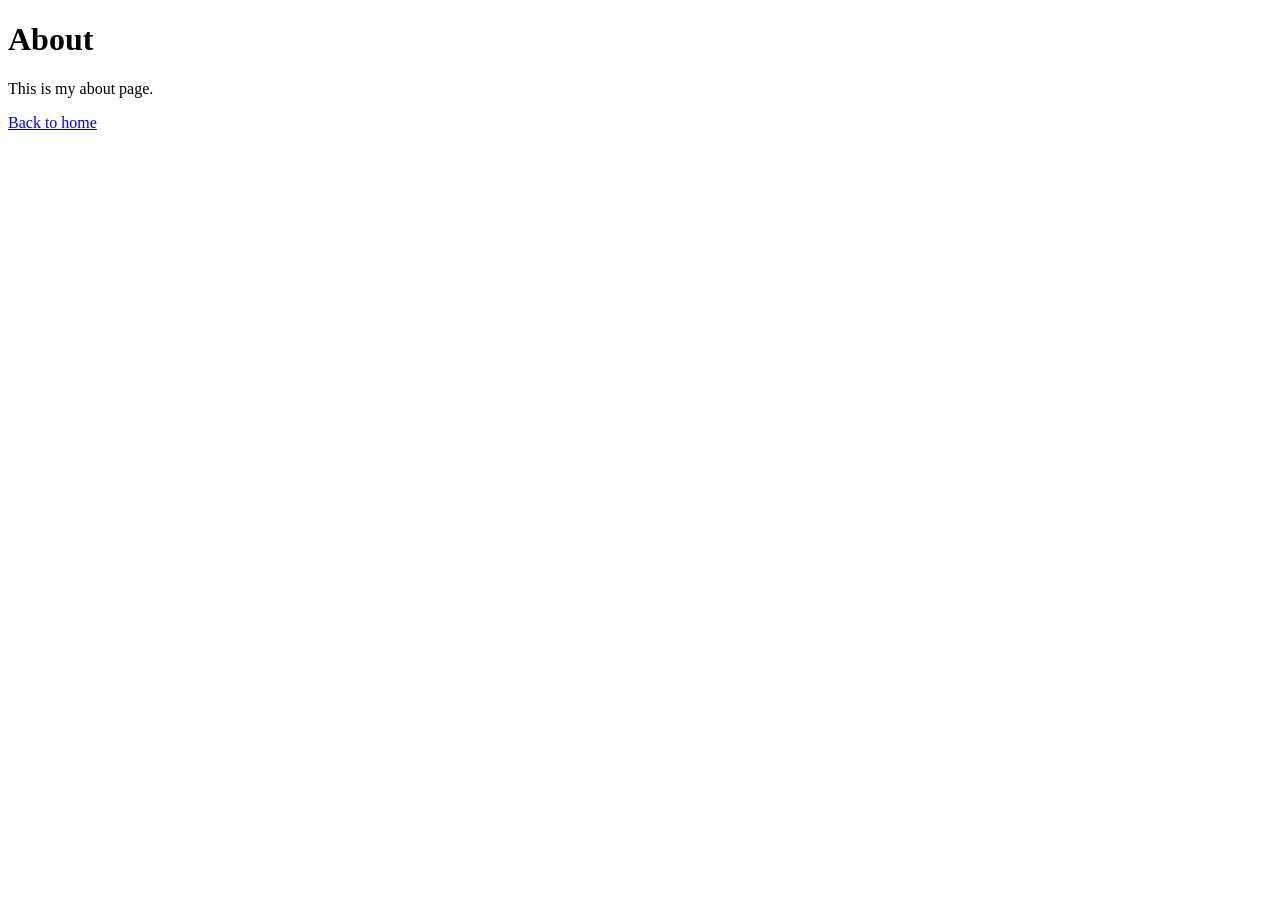
==== about.html @ 2684a1e8 "Add about.html with basic structure and content" ====
<!DOCTYPE html>
<html lang="en">
<head>
  <meta charset="UTF-8">
  <meta name="viewport" content="width=device-width, initial-scale=1.0">
  <title>About</title>
</head>
<body>
  <h1>About</h1>
  <p>This is my about page.</p>
  <a href="index.html">Back to home</a>
</body>
</html>
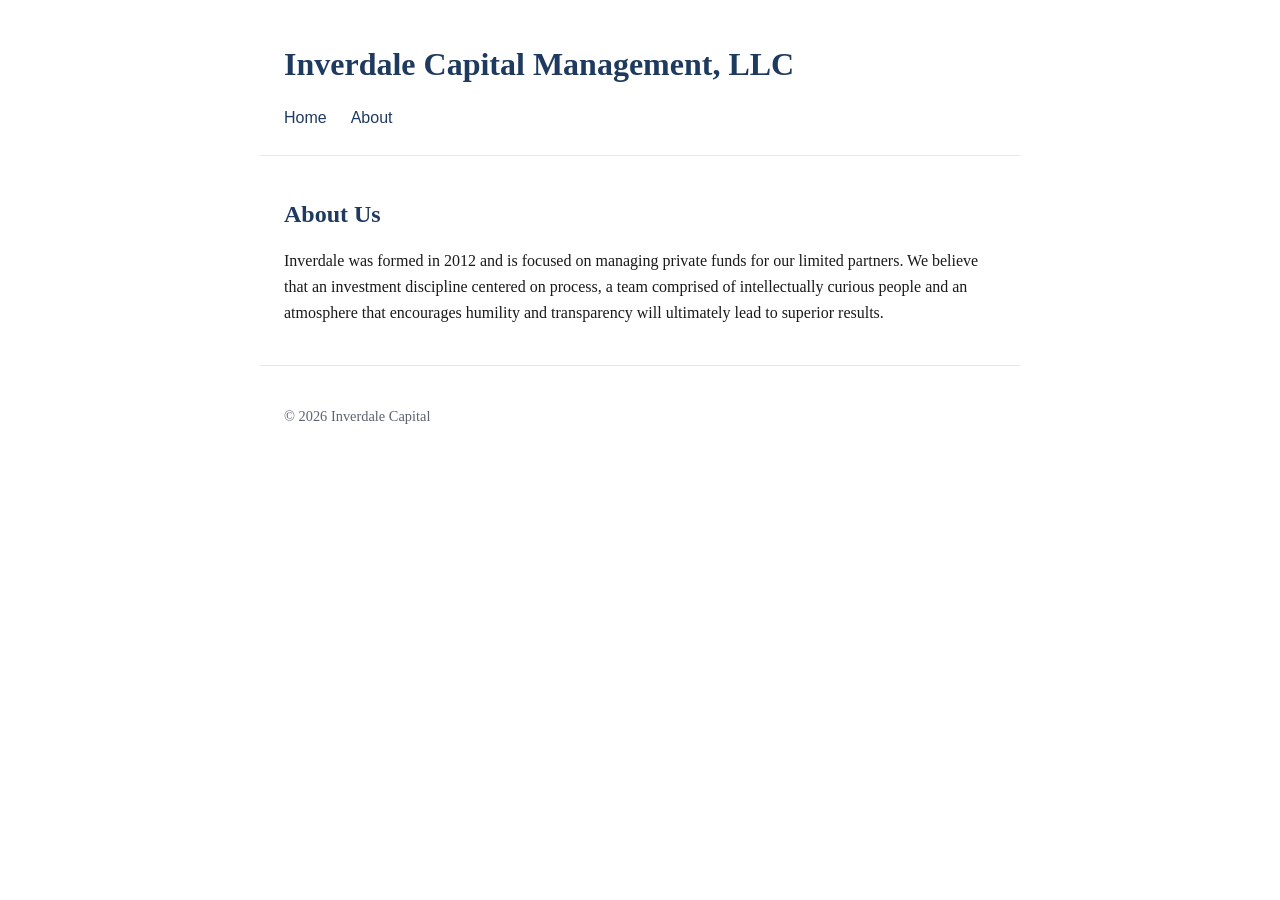
==== commit 1cd03441: "Enhance About page with new title and content Updated the About page with new content and structure." ====
--- a/about.html
+++ b/about.html
@@ -3,11 +3,26 @@
 <head>
   <meta charset="UTF-8">
   <meta name="viewport" content="width=device-width, initial-scale=1.0">
-  <title>About</title>
+  <title>About | Inverdale Capital</title>
+  <link rel="stylesheet" href="style.css">
 </head>
 <body>
-  <h1>About</h1>
-  <p>This is my about page.</p>
-  <a href="index.html">Back to home</a>
+  <header>
+    <h1>Inverdale Capital Management, LLC</h1>
+    <nav>
+      <a href="index.html">Home</a>
+      <a href="about.html">About</a>
+    </nav>
+  </header>
+
+  <main>
+    <h2>About Us</h2>
+    <p>Inverdale was formed in 2012 and is focused on managing private funds for our limited partners. We believe that an investment discipline centered on process, a team comprised of intellectually curious people and an atmosphere that encourages humility and transparency will ultimately lead to superior results.</p>
+
+  </main>
+
+  <footer>
+    <p>&copy; 2026 Inverdale Capital</p>
+  </footer>
 </body>
 </html>
--- a/style.css
+++ b/style.css
@@ -0,0 +1,51 @@
+:root {
+  --text: #1a1a1a;
+  --muted: #5c6370;
+  --background: #ffffff;
+  --accent: #1f3a5f;
+  --border: #e3e6ea;
+}
+
+* {
+  box-sizing: border-box;
+}
+
+body {
+  margin: 0;
+  font-family: Georgia, "Times New Roman", serif;
+  line-height: 1.6;
+  color: var(--text);
+  background: var(--background);
+}
+
+header, main, footer {
+  max-width: 760px;
+  margin: 0 auto;
+  padding: 1.5rem;
+}
+
+header {
+  border-bottom: 1px solid var(--border);
+}
+
+nav a {
+  margin-right: 1.25rem;
+  color: var(--accent);
+  text-decoration: none;
+  font-family: Helvetica, Arial, sans-serif;
+}
+
+nav a:hover {
+  text-decoration: underline;
+}
+
+h1, h2 {
+  color: var(--accent);
+  line-height: 1.2;
+}
+
+footer {
+  color: var(--muted);
+  font-size: 0.9rem;
+  border-top: 1px solid var(--border);
+}
